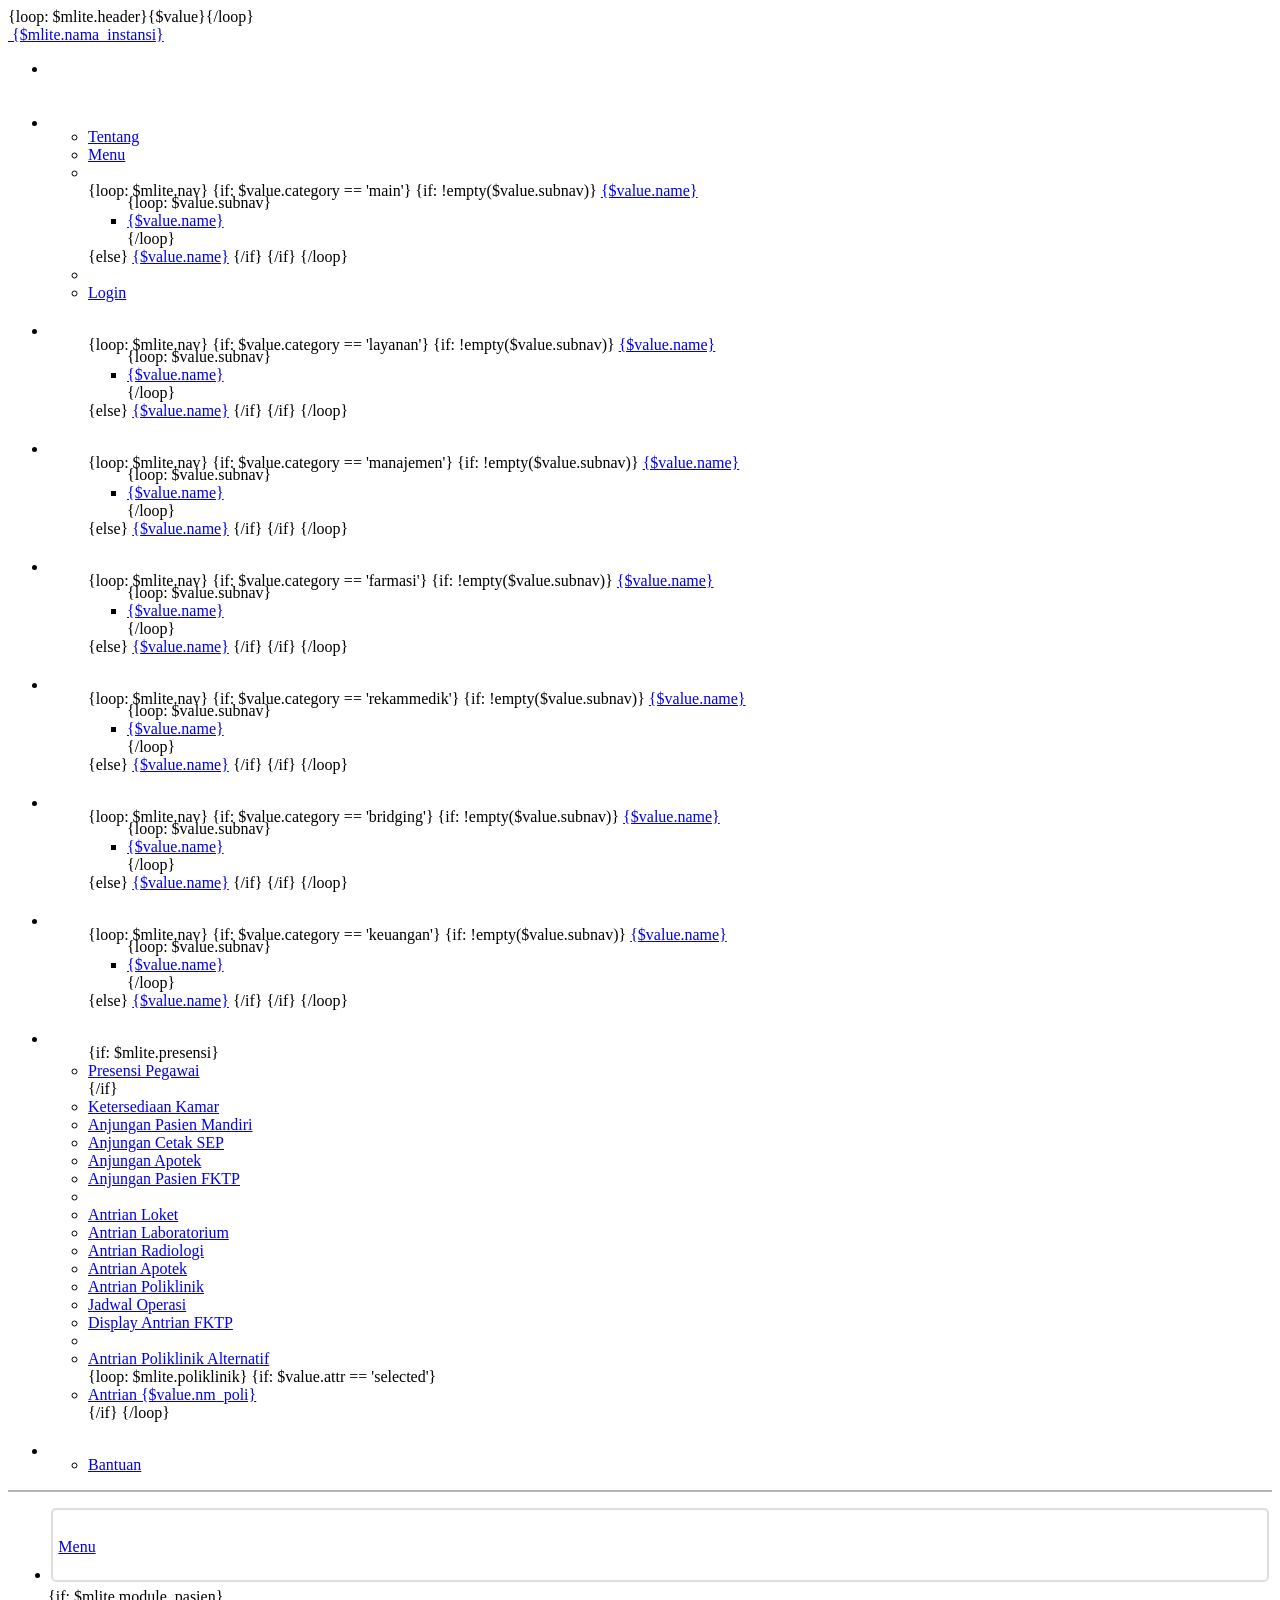
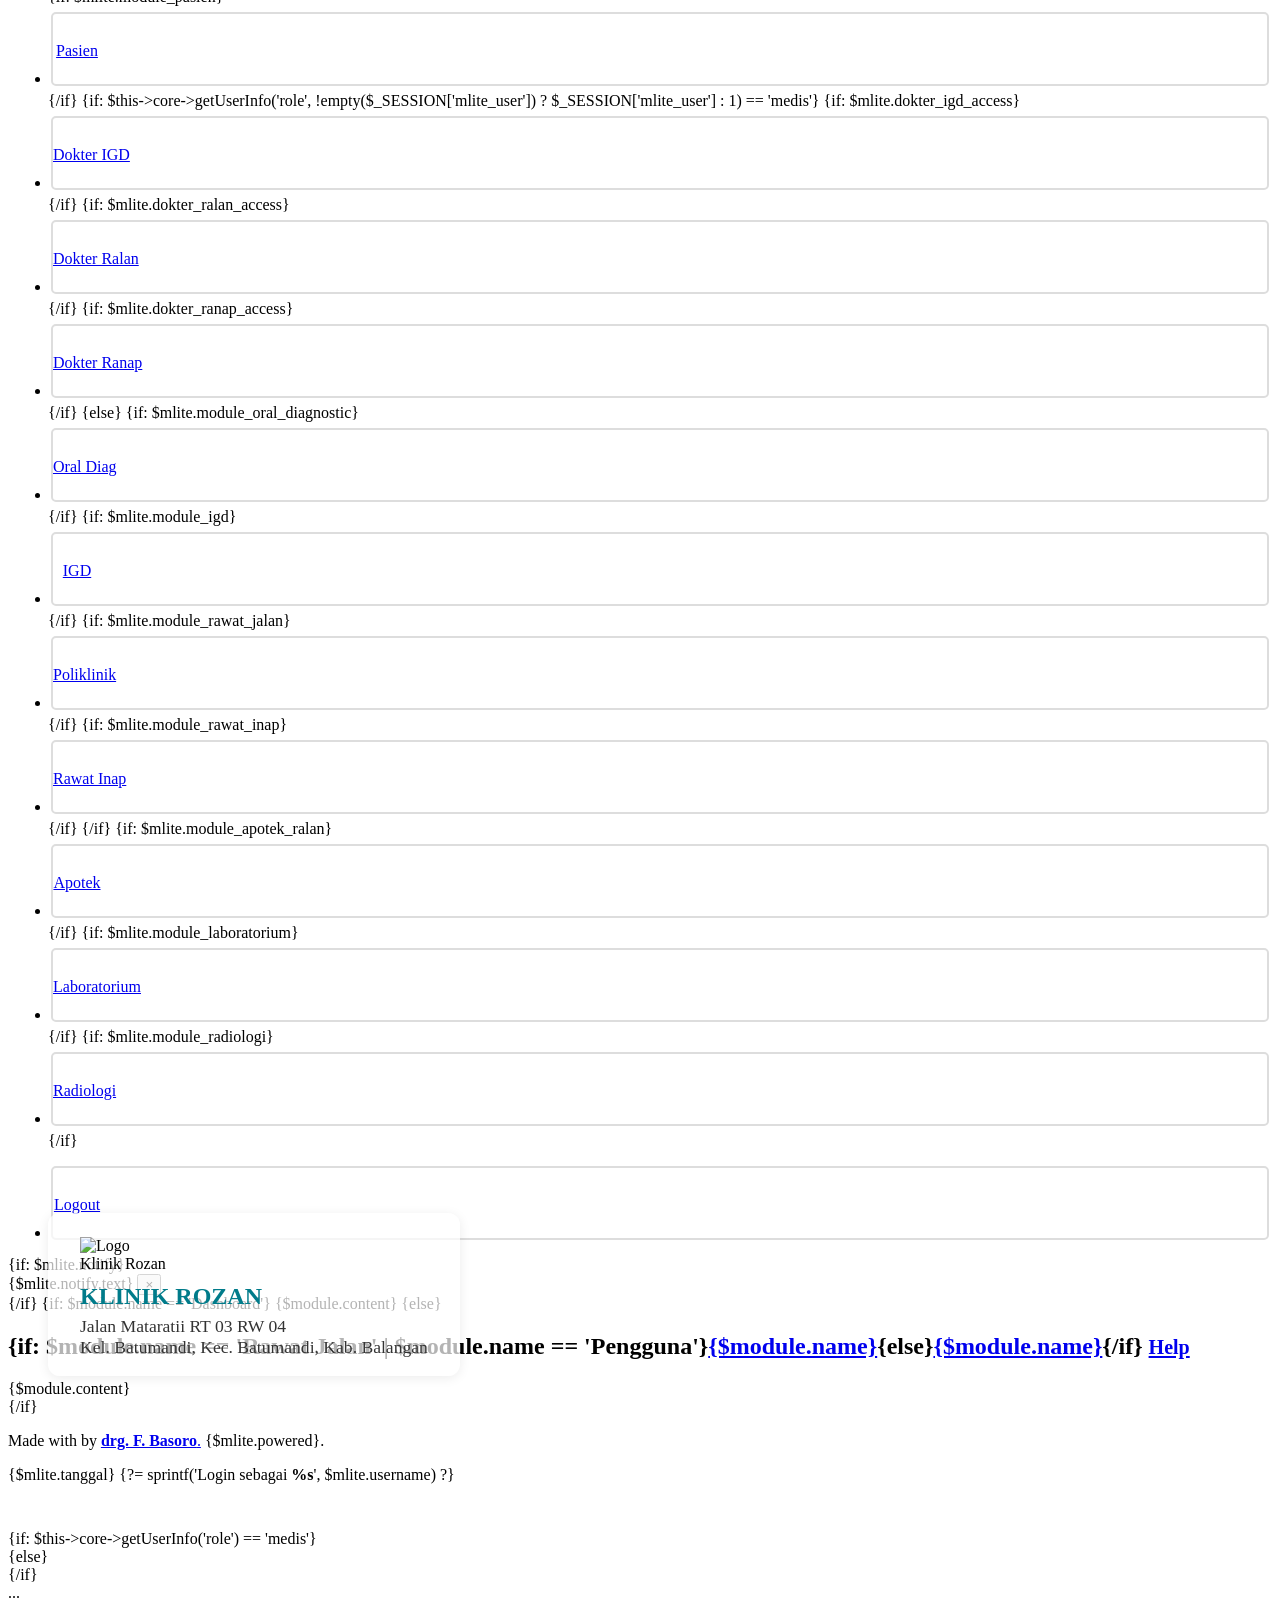
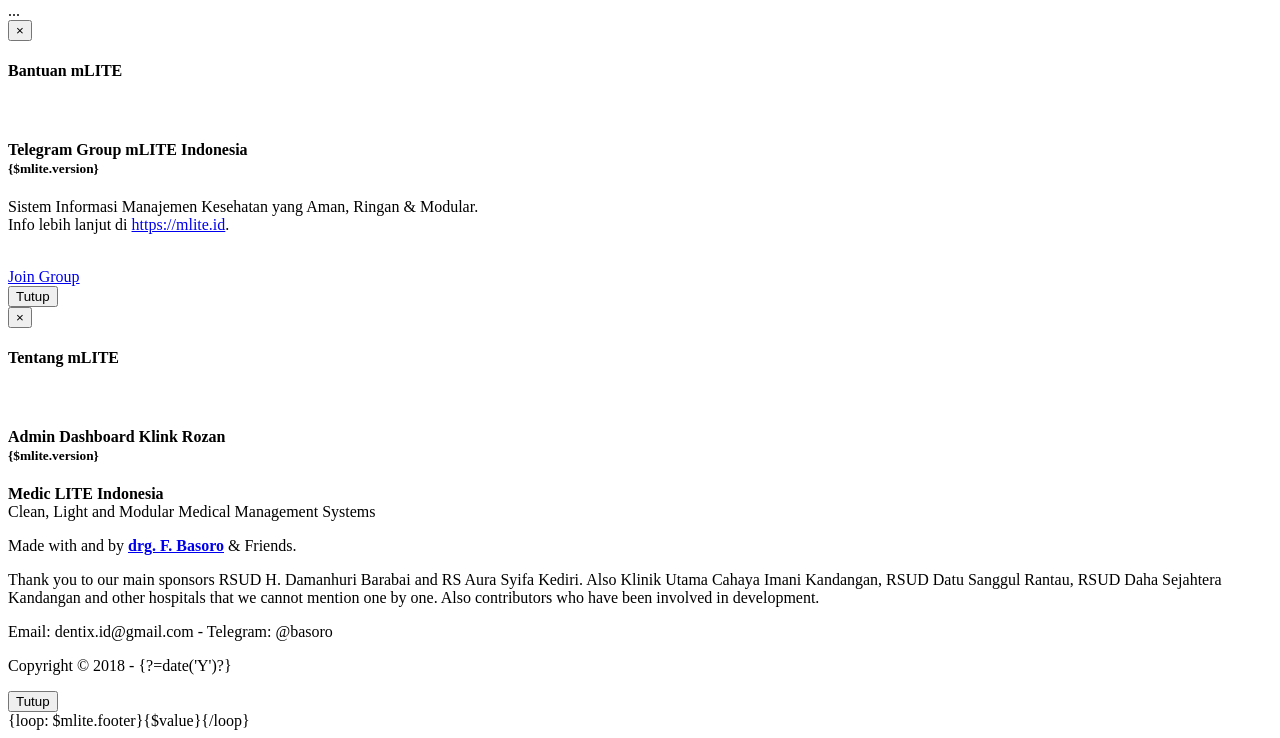
==== themes/admin/index.html @ 2b756dc1 "oek" ====
<!DOCTYPE HTML>
<html>
<head>
    <meta charset="utf-8">
    <meta http-equiv="X-UA-Compatible" content="IE=edge,chrome=1">
    <meta name="viewport" content="width=device-width, initial-scale=1">
    <meta name="robots" content="noindex">
    <title>mLITE - {$module.name}</title>
    <link rel="icon" href="{?=url()?}/{$mlite.logo}" type="image/x-icon">
    <link href="{$mlite.path}/assets/css/{$mlite.theme_admin}.min.css?v={$mlite.version}" rel="stylesheet">
    <link href="{$mlite.path}/assets/css/animate.min.css?v={$mlite.version}" rel="stylesheet">
    <link href="{?=url(THEMES.'/admin/css/style.css?v=1122'.$mlite.version)?}" rel="stylesheet">
    <link href="{$mlite.path}/assets/css/font-awesome.css?v={$mlite.version}" rel="stylesheet">
<style>
.navbar li.menu-icon {
  border: 2px solid #dddddd;
  border-radius: 5px;
  margin: 6px 3px;
}
.navbar-icon-top .navbar-nav>li>a>.fa, .navbar-icon-top .navbar-nav>li>a>.glyphicon {
    position: relative;
    width: 36px;
    font-size: 24px;
}
.menu-top .navbar-nav>li>a {
    font-size: 14px;
}
.menu-top .navbar-nav>li>a>.fa {
    position: relative;
    width: 10px !important;
    font-size: 14px;
}
.navbar-icon-top .navbar-nav>li>a>.fa>.badge, .navbar-icon-top .navbar-nav>li>a>.glyphicon>.badge {
    position: absolute;
    right: 0;
    font-family: sans-serif;
}
.navbar-icon-top .navbar-nav>li>a>.fa {
    top: 3px;
    line-height: 12px;
}
.navbar-icon-top .navbar-nav>li>a>.fa>.badge {
    top: -10px;
}
.navbar-icon-top .navbar-nav>li>a>.glyphicon {
    top: 6px;
    line-height: 6px;
}
.navbar-icon-top .navbar-nav>li>a>.glyphicon>.badge {
    top: -16px;
}  
@media (min-width: 768px) {
    .navbar-icon-top .navbar-brand {
        padding: 25px 15px;
    }
    .navbar-icon-top .navbar-text {
        margin-top: 25px;
        margin-bottom: 25px;
    }
    .navbar-icon-top .navbar-btn, .navbar-icon-top .navbar-form {
        margin-top: 18px;
        margin-bottom: 18px;
    }
    .navbar-icon-top .navbar-nav>li>a {
        text-align: center;
        display: table-cell;
        height: 70px;
        vertical-align: middle;
        padding-top: 0;
        padding-bottom: 0;
    }
    .menu-top .navbar-nav>li>a {
        text-align: center;
        display: table-cell;
        height: 34px;
        vertical-align: middle;
        padding-top: 0;
        padding-bottom: 0;
        color: #ffffff;
      }
    .menu-top .navbar-nav>li>a:hover {
      border-radius: 5px;
      background-color: #c4c4c4;
      color: #000000;
    }
    .menu-top .navbar-nav>li>a:focus {
      color: #efefef !important;
    }
    .navbar-icon-top .navbar-nav>li>a>.fa, .navbar-icon-top .navbar-nav>li>a>.glyphicon {
        display: block;
        width: 48px;
        margin: 2px auto 4px auto;
        top: 0;
        line-height: 24px;
    }
    .navbar-icon-top .navbar-nav>li>a>.fa>.badge, .navbar-icon-top .navbar-nav>li>a>.glyphicon>.badge {
        top: -7px;
    }
}

/* Dropdown menu 2 columns layout */
.dropdown-menu.columns-2 {
    min-width: 400px;
    padding: 10px 0;
}

.dropdown-menu.columns-2 > li {
    float: left;
    width: 50%;
}

.dropdown-menu.columns-2:after {
    content: "";
    display: table;
    clear: both;
}

/* Fix submenu positioning in 2-column layout */
.dropdown-submenu > .dropdown-menu {
    left: 100%;
    margin-top: -6px;
    margin-left: -1px;
}

/* Responsive adjustments */
@media (max-width: 767px) {
    .dropdown-menu.columns-2 {
        min-width: 100%;
    }
    
    .dropdown-menu.columns-2 > li {
        width: 100%;
        float: none;
    }
}

</style>
    <!-- PWA Support -->
    <link rel="manifest" href="{$mlite.path}/manifest.json" />
    <meta name="mobile-web-app-capable" content="yes" />
    <meta name="apple-mobile-web-app-capable" content="yes" />
    <meta name="application-name" content="mLITE" />
    <meta name="apple-mobile-web-app-title" content="mLITE" />
    <meta name="theme-color" content="#222" />
    <meta name="msapplication-navbutton-color" content="#222" />
    <meta name="apple-mobile-web-app-status-bar-style" content="green-translucent" />
    <meta name="msapplication-starturl" content="{$mlite.path}" />
    <meta name="viewport" content="width=device-width, initial-scale=1, shrink-to-fit=no" />
    <link rel="icon" sizes="128x128" href="{$mlite.path}/assets/images/icon-128x128.png" />
    <link rel="apple-touch-icon" sizes="128x128" href="{$mlite.path}/assets/images/icon-128x128.png" />
    <link rel="icon" sizes="192x192" href="{$mlite.path}/assets/images/icon-192x192.png" />
    <link rel="apple-touch-icon" sizes="192x192" href="{$mlite.path}/assets/images/icon-192x192.png" />
    <link rel="icon" sizes="256x256" href="{$mlite.path}/assets/images/icon-256x256.png" />
    <link rel="apple-touch-icon" sizes="256x256" href="{$mlite.path}/assets/images/icon-256x256.png" />
    <link rel="icon" sizes="384x384" href="{$mlite.path}/assets/images/icon-384x384.png" />
    <link rel="apple-touch-icon" sizes="384x384" href="{$mlite.path}/assets/images/icon-384x384.png" />
    <link rel="icon" sizes="512x512" href="{$mlite.path}/assets/images/icon-512x512.png" />
    <link rel="apple-touch-icon" sizes="512x512" href="{$mlite.path}/assets/images/icon-512x512.png" />
    <!-- End PWA Support -->

    <script src="{$mlite.path}/assets/jscripts/jquery.min.js?v={$mlite.version}"></script>
    <script src="{$mlite.path}/assets/jscripts/bootstrap.min.js?v={$mlite.version}"></script>
    <script src="{$mlite.path}/assets/jscripts/bootbox.min.js?v={$mlite.version}"></script>
    <script src="{$mlite.path}/assets/jscripts/html.sortable.min.js?v={$mlite.version}"></script>
    <script src="{$mlite.path}/assets/jscripts/tinynav.min.js?v={$mlite.version}"></script>
    <script src="{?=url(THEMES.'/admin/js/kalypto.min.js?v='.$mlite.version)?}"></script>
    <script src="{?=url(THEMES.'/admin/js/selectator.js?v='.$mlite.version)?}"></script>
    <script>
        var mlite = {token:"{$_SESSION['token']}", url:"{?=url()?}", admin:"{?=ADMIN?}"};
    </script>
    {loop: $mlite.header}{$value}{/loop}
</head>

<body>

    <div id="wrapper" style="position:relative; min-height:100vh; background: url('{?=url()?}/themes/admin/img/klink.jpg') no-repeat center center fixed; background-size:cover;">

        <div id="navbar-wrapper">
            <nav class="navbar navbar-inverse mobile-fixed-top hidden-lg hidden-md" style="z-index:1000;">
                <div class="container-fluid">
                    <div class="navbar-header">
                        <a href="#">
                        <img class="logo" src="{?=url()?}/{$mlite.logo}" alt="">
                        <span class="navbar-brand truncated"> {$mlite.nama_instansi} </span>
                        </a>
                    </div>
                    <ul class="nav navbar-nav navbar-right">
                        <li><a href="{?=url(ADMIN.'/logout')?}" class="fa fa-power-off" data-toggle="tooltip" data-placement="bottom" title="Keluar"></a></li>
                    </ul>
                </div>
            </nav>
        </div>
        <nav class="navbar navbar-inverse navbar-fixed-top visible-lg visible-md" style="margin-bottom:0;font-size:16px;">
          <div class="container-fluid bg-primary menu-top" style="margin: 0 !important;padding: 0 !important;border-bottom: #b6b6b6 2px solid;">
            <div id="navbar" class="navbar-collapse collapse">
              <ul class="nav navbar-nav">
                <li class="dropdown">
                  <a href="#" class="dropdown-toggle" data-toggle="dropdown" role="button" aria-haspopup="true" aria-expanded="false">Menu</a>
                  <ul class="dropdown-menu">
                    <li><a href="#" data-toggle="modal" data-target="#tentangModal"> Tentang</a></li>
                    <li><a href="{?=url([ADMIN,'dashboard', 'menu'])?}" data-toggle="modal" data-target="#menuModal"> Menu</a></li>
                    <li role="separator" class="divider"></li>                  
                    {loop: $mlite.nav}
                    {if: $value.category == 'main'}
                    <li{if: !empty($value.subnav)} class="dropdown-submenu"{/if}>
                        {if: !empty($value.subnav)}
                        <a class="dropdown-toggle" href="#" role="button" data-toggle="dropdown" aria-expanded="false">
                          {$value.name}
                        </a>
                        <ul class="dropdown-menu {if: $value.name == 'Master Data'}columns-2{/if}">
                            {loop: $value.subnav}
                            <li><a href="{$value.url}" class="dropdown-item">{$value.name}</a></li>
                            {/loop}
                        </ul>
                        {else} 
                        <a class="dropdown-item" href="{$value.url}">{$value.name}</a>
                        {/if}
                    </li>
                    {/if}
                    {/loop}
                    <li role="separator" class="divider"></li>
                    <li><a href="#" data-toggle="modal" data-target="#menuModal"> Login</a></li>
                  </ul>  
                </li>
                <li class="dropdown">
                  <a href="#" class="dropdown-toggle" data-toggle="dropdown" role="button" aria-haspopup="true" aria-expanded="false">Layanan</a>
                  <ul class="dropdown-menu">
                    {loop: $mlite.nav}
                    {if: $value.category == 'layanan'}
                    <li{if: !empty($value.subnav)} class="dropdown-submenu"{/if}>
                        {if: !empty($value.subnav)}
                        <a class="dropdown-toggle" href="#" role="button" data-toggle="dropdown" aria-expanded="false">
                          {$value.name}
                        </a>
                        <ul class="dropdown-menu">
                            {loop: $value.subnav}
                            <li><a href="{$value.url}" class="dropdown-item">{$value.name}</a></li>
                            {/loop}
                        </ul>
                        {else} 
                        <a class="dropdown-item" href="{$value.url}">{$value.name}</a>
                        {/if}
                    </li>
                    {/if}
                    {/loop}
                  </ul>  
                </li>
                <li class="dropdown">
                  <a href="#" class="dropdown-toggle" data-toggle="dropdown" role="button" aria-haspopup="true" aria-expanded="false">Manajemen</a>
                  <ul class="dropdown-menu">
                    {loop: $mlite.nav}
                    {if: $value.category == 'manajemen'}
                    <li{if: !empty($value.subnav)} class="dropdown-submenu"{/if}>
                        {if: !empty($value.subnav)}
                        <a class="dropdown-toggle" href="#" role="button" data-toggle="dropdown" aria-expanded="false">
                          {$value.name}
                        </a>
                        <ul class="dropdown-menu">
                            {loop: $value.subnav}
                            <li><a href="{$value.url}" class="dropdown-item">{$value.name}</a></li>
                            {/loop}
                        </ul>
                        {else} 
                        <a class="dropdown-item" href="{$value.url}">{$value.name}</a>
                        {/if}
                    </li>
                    {/if}
                    {/loop}
                  </ul>  
                </li>
                <li class="dropdown">
                  <a href="#" class="dropdown-toggle" data-toggle="dropdown" role="button" aria-haspopup="true" aria-expanded="false">Farmasi</a>
                  <ul class="dropdown-menu">
                    {loop: $mlite.nav}
                    {if: $value.category == 'farmasi'}
                    <li{if: !empty($value.subnav)} class="dropdown-submenu"{/if}>
                        {if: !empty($value.subnav)}
                        <a class="dropdown-toggle" href="#" role="button" data-toggle="dropdown" aria-expanded="false">
                          {$value.name}
                        </a>
                        <ul class="dropdown-menu">
                            {loop: $value.subnav}
                            <li><a href="{$value.url}" class="dropdown-item">{$value.name}</a></li>
                            {/loop}
                        </ul>
                        {else} 
                        <a class="dropdown-item" href="{$value.url}">{$value.name}</a>
                        {/if}
                    </li>
                    {/if}
                    {/loop}
                  </ul>  
                </li>
                <li class="dropdown">
                  <a href="#" class="dropdown-toggle" data-toggle="dropdown" role="button" aria-haspopup="true" aria-expanded="false">Rekan Medik</a>
                  <ul class="dropdown-menu">
                    {loop: $mlite.nav}
                    {if: $value.category == 'rekammedik'}
                    <li{if: !empty($value.subnav)} class="dropdown-submenu"{/if}>
                        {if: !empty($value.subnav)}
                        <a class="dropdown-toggle" href="#" role="button" data-toggle="dropdown" aria-expanded="false">
                          {$value.name}
                        </a>
                        <ul class="dropdown-menu">
                            {loop: $value.subnav}
                            <li><a href="{$value.url}" class="dropdown-item">{$value.name}</a></li>
                            {/loop}
                        </ul>
                        {else} 
                        <a class="dropdown-item" href="{$value.url}">{$value.name}</a>
                        {/if}
                    </li>
                    {/if}
                    {/loop}
                  </ul>  
                </li>
                <li class="dropdown">
                  <a href="#" class="dropdown-toggle" data-toggle="dropdown" role="button" aria-haspopup="true" aria-expanded="false">Bridging</a>
                  <ul class="dropdown-menu">
                    {loop: $mlite.nav}
                    {if: $value.category == 'bridging'}
                    <li{if: !empty($value.subnav)} class="dropdown-submenu"{/if}>
                        {if: !empty($value.subnav)}
                        <a class="dropdown-toggle" href="#" role="button" data-toggle="dropdown" aria-expanded="false">
                          {$value.name}
                        </a>
                        <ul class="dropdown-menu">
                            {loop: $value.subnav}
                            <li><a href="{$value.url}" class="dropdown-item">{$value.name}</a></li>
                            {/loop}
                        </ul>
                        {else} 
                        <a class="dropdown-item" href="{$value.url}">{$value.name}</a>
                        {/if}
                    </li>
                    {/if}
                    {/loop}
                  </ul>  
                </li>
                <li class="dropdown">
                  <a href="#" class="dropdown-toggle" data-toggle="dropdown" role="button" aria-haspopup="true" aria-expanded="false">Keuangan</a>
                  <ul class="dropdown-menu">
                    {loop: $mlite.nav}
                    {if: $value.category == 'keuangan'}
                    <li{if: !empty($value.subnav)} class="dropdown-submenu"{/if}>
                        {if: !empty($value.subnav)}
                        <a class="dropdown-toggle" href="#" role="button" data-toggle="dropdown" aria-expanded="false">
                          {$value.name}
                        </a>
                        <ul class="dropdown-menu">
                            {loop: $value.subnav}
                            <li><a href="{$value.url}" class="dropdown-item">{$value.name}</a></li>
                            {/loop}
                        </ul>
                        {else} 
                        <a class="dropdown-item" href="{$value.url}">{$value.name}</a>
                        {/if}
                    </li>
                    {/if}
                    {/loop}
                  </ul>  
                </li>
                <li class="dropdown">
                  <a href="#" class="dropdown-toggle" data-toggle="dropdown" role="button" aria-haspopup="true" aria-expanded="false">Anjungan</a>
                  <ul class="dropdown-menu">
                    {if: $mlite.presensi}
                    <li><a href="{?=url()?}/anjungan/presensi" target="_blank">Presensi Pegawai</a></li>
                    {/if}
                    <li><a href="{?=url()?}/anjungan/bed" target="_blank">Ketersediaan Kamar</a></li>
                    <li><a href="{?=url()?}/anjungan/pasien" target="_blank">Anjungan Pasien Mandiri</a></li>
                    <li><a href="{?=url()?}/anjungan/sep" target="_blank">Anjungan Cetak SEP</a></li>
                    <li><a href="{?=url()?}/anjungan/apotek/ambilantrian" target="_blank">Anjungan Apotek</a></li>
                    <li><a href="{?=url()?}/jknmobilefktp/apm" target="_blank">Anjungan Pasien FKTP</a></li>
                    <li role="separator" class="divider"></li>
                    <li><a href="{?=url()?}/anjungan/loket" target="_blank">Antrian Loket</a></li>
                    <li><a href="{?=url()?}/anjungan/laboratorium" target="_blank">Antrian Laboratorium</a></li>
                    <li><a href="{?=url()?}/anjungan/radiologi" target="_blank">Antrian Radiologi</a></li>
                    <li><a href="{?=url()?}/anjungan/apotek" target="_blank">Antrian Apotek</a></li>
                    <li><a href="{?=url()?}/anjungan/poli" target="_blank">Antrian Poliklinik</a></li>
                    <li><a href="{?=url()?}/anjungan/jadwaloperasi" target="_blank">Jadwal Operasi</a></li>
                    <li><a href="{?=url()?}/jknmobilefktp/display" target="_blank">Display Antrian FKTP</a></li>
                    <li role="separator" class="divider"></li>
                    <li><a href="{?=url()?}/anjungan/poli/all" target="_blank">Antrian Poliklinik Alternatif</a></li>
                    {loop: $mlite.poliklinik}
                      {if: $value.attr == 'selected'}
                        <li><a href="{?=url()?}/anjungan/poli/{$value.kd_poli}" target="_blank">Antrian {$value.nm_poli}</a></li>
                      {/if}
                    {/loop}  
                  </ul>
                </li>
                <li class="dropdown">
                  <a href="#" class="dropdown-toggle" data-toggle="dropdown" role="button" aria-haspopup="true" aria-expanded="false">Bantuan</a>
                  <ul class="dropdown-menu">
                    <li><a href="#" data-toggle="modal" data-target="#bantuanModal"> Bantuan</a></li>
                  </ul>  
                </li>
              </ul>  
            </div><!--/.nav-collapse -->
          </div>          
          <div class="container-fluid navbar-icon-top">
            <ul class="nav navbar-nav">
              <li class="menu-icon"><a href="{?=url([ADMIN,'dashboard', 'menu'])?}" data-toggle="modal" data-target="#menuModal" style="border-radius: 5px !important;"><i class="fa fa-home text-primary"></i> Menu</a></li>
              {if: $mlite.module_pasien}
              <li class="menu-icon"><a href="{?=url([ADMIN, 'pasien', 'manage'])?}"{if: !$mlite.pasien_access} class="btn disabled"{/if} style="border-radius: 5px !important;"><i class="fa fa-users {if: $mlite.pasien_access}text-success{else}text-muted{/if}"></i> Pasien</a></li>
              {/if}
              {if: $this->core->getUserInfo('role', !empty($_SESSION['mlite_user']) ? $_SESSION['mlite_user'] : 1) == 'medis'}
                {if: $mlite.dokter_igd_access}
                <li class="menu-icon"><a href="{?=url([ADMIN, 'dokter_igd', 'manage'])?}"{if: !$mlite.dokter_igd_access} class="btn disabled"{/if} style="border-radius: 5px !important;"><i class="fa fa-ambulance {if: $mlite.dokter_igd_access}text-danger{else}text-muted{/if}"></i> Dokter IGD</a></li>
                {/if}
                {if: $mlite.dokter_ralan_access}
                <li class="menu-icon"><a href="{?=url([ADMIN, 'dokter_ralan', 'manage'])?}"{if: !$mlite.dokter_ralan_access} class="btn disabled"{/if} style="border-radius: 5px !important;"><i class="fa fa-wheelchair {if: $mlite.dokter_ralan_access}text-warning{else}text-muted{/if}"></i> Dokter Ralan</a></li>
                {/if} 
                {if: $mlite.dokter_ranap_access}
                <li class="menu-icon"><a href="{?=url([ADMIN, 'dokter_ranap', 'manage'])?}"{if: !$mlite.dokter_ranap_access} class="btn disabled"{/if} style="border-radius: 5px !important;"><i class="fa fa-hotel {if: $mlite.dokter_ranap_access}text-info{else}text-muted{/if}"></i> Dokter Ranap</a></li>
                {/if}
              {else}
                {if: $mlite.module_oral_diagnostic}
                <li class="menu-icon"><a href="{?=url([ADMIN, 'oral_diagnostic', 'manage'])?}"{if: !$mlite.oral_diagnostic_access} class="btn disabled"{/if} style="border-radius: 5px !important;"><i class="fa fa-asterisk {if: $mlite.oral_diagnostic_access}text-warning{else}text-muted{/if}"></i> Oral Diag</a></li>
                {/if}
                {if: $mlite.module_igd}
                <li class="menu-icon"><a href="{?=url([ADMIN, 'igd', 'manage'])?}"{if: !$mlite.igd_access} class="btn disabled"{/if} style="border-radius: 5px !important;"><i class="fa fa-ambulance {if: $mlite.igd_access}text-danger{else}text-muted{/if}"></i> IGD</a></li>
                {/if}
                {if: $mlite.module_rawat_jalan}
                <li class="menu-icon"><a href="{?=url([ADMIN, 'rawat_jalan', 'manage'])?}"{if: !$mlite.rawat_jalan_access} class="btn disabled"{/if} style="border-radius: 5px !important;"><i class="fa fa-wheelchair {if: $mlite.rawat_jalan_access}text-warning{else}text-muted{/if}"></i> Poliklinik</a></li>
                {/if}
                {if: $mlite.module_rawat_inap}
                <li class="menu-icon"><a href="{?=url([ADMIN, 'rawat_inap', 'manage'])?}"{if: !$mlite.rawat_inap_access} class="btn disabled"{/if} style="border-radius: 5px !important;"><i class="fa fa-hotel {if: $mlite.rawat_inap_access}text-info{else}text-muted{/if}"></i> Rawat Inap</a></li>
                {/if}
              {/if}
              {if: $mlite.module_apotek_ralan}
              <li class="menu-icon"><a href="{?=url([ADMIN, 'apotek_ralan', 'manage'])?}"{if: !$mlite.apotek_ralan_access} class="btn disabled"{/if} style="border-radius: 5px !important;"><i class="fa fa-medkit {if: $mlite.apotek_ralan_access}text-success{else}text-muted{/if}"></i> Apotek</a></li>
              {/if}
              {if: $mlite.module_laboratorium}
              <li class="menu-icon"><a href="{?=url([ADMIN, 'laboratorium', 'manage'])?}"{if: !$mlite.laboratorium_access} class="btn disabled"{/if} style="border-radius: 5px !important;"><i class="fa fa-flask {if: $mlite.laboratorium_access}text-warning{else}text-muted{/if}"></i> Laboratorium</a></li>
              {/if}
              {if: $mlite.module_radiologi}
              <li class="menu-icon"><a href="{?=url([ADMIN, 'radiologi', 'manage'])?}"{if: !$mlite.radiologi_access} class="btn disabled"{/if} style="border-radius: 5px !important;"><i class="fa fa-film {if: $mlite.radiologi_access}text-info{else}text-muted{/if}"></i> Radiologi</a></li>
              {/if}
            </ul>
            <ul class="nav navbar-nav navbar-right">
              <li class="menu-icon"><a href="{?=url(ADMIN.'/logout')?}" class="btn" style="border-radius: 5px !important;" title="Logout"><i class="fa fa-power-off"></i> Logout</a></li>
            </ul>
          </div>
        </nav>
    		{if: $mlite.notify}
            <div id="notify" class="alert alert-{$mlite.notify.type} alert-dismissible fade in" role="alert">
                {$mlite.notify.text}
                <button type="button" class="close" data-dismiss="alert" aria-label="Close">
                    <span aria-hidden="true">&times;</span>
                </button>
            </div>
    		{/if}

        {if: $module.name == 'Dashboard'}
        <!-- Custom Klinik Rozan Branding -->
        <div style="position: absolute; left: 40px; bottom: 40px; z-index: 10; background: rgba(255,255,255,0.7); border-radius: 12px; padding: 24px 32px 18px 32px; box-shadow:0 2px 12px rgba(0,0,0,0.08); max-width: 420px;">
            <img src="{?=url()?}/themes/admin/img/Klinik Rozan.png" alt="Logo Klinik Rozan" style="max-width:90px; margin-bottom:10px; display:block;">
            <h2 style="font-weight:bold; color:#007b8a; margin-bottom:6px; margin-top:0;">KLINIK ROZAN</h2>
            <div style="font-size:1.1em; color:#333; margin-bottom:0;">
                Jalan Mataratii RT 03 RW 04<br>Kel. Batumandi, Kec. Batumandi, Kab. Balangan
            </div>
        </div>
        <!-- End Custom Klinik Rozan Branding -->
        {$module.content}
        {else}
        <section id="content-wrapper">
            <div class="container-fluid">
                <div class="row">
                    <div class="col-lg-12" style="margin-bottom:0px !important;">
                        <h2 class="content-title">{if: $module.name == 'Rawat Jalan' | $module.name == 'Pengguna'}<a href="{?=url([ADMIN,$module.dir,'index'])?}">{$module.name}</a>{else}<a href="{?=url([ADMIN,$module.dir,'manage'])?}">{$module.name}</a>{/if} <a href="{?=url([ADMIN,'dashboard','help',$module.dir])?}" data-toggle="modal" data-target="#moduleModal"><span class="pull-right"><small class="hidden-xs">Help</small> <i class="fa fa-question-circle-o" aria-hidden="true"></i></span></a></h2>
                        {$module.content}
                    </div>
                </div>
            </div>
        </section>
        {/if}

    </div>

    <footer class="visible-lg visible-md bg-primary" style="padding-bottom:30px;z-index:1000;">
      <p class="pull-right">
        Made with <i class="fa fa-heart text-danger"></i> by <a href="https://basoro.id/" target="_blank"><b>drg. F. Basoro</b>.</a>
        {$mlite.powered}.
      </p>
      <p><i class="fa fa-fw fa-calendar"></i> <span>{$mlite.tanggal}</span> <i class="fa fa-fw fa-clock-o"></i><span id="clock"></span> <i class="fa fa-fw fa-user"></i> <span>{?= sprintf('Login sebagai <strong>%s</strong>', $mlite.username) ?}</span></p>
    </footer>

    {if: $this->core->getUserInfo('role') == 'medis'}
    <div class="icon-bar hidden-lg hidden-md">
      <a href="#" data-toggle="modal" data-target="#menuModal"><i class="fa fa-home"></i></a>
      <a href="{?=url([ADMIN, 'pasien', 'manage'])?}"{if: !$mlite.pasien_access} class="btn disabled"{/if}><i class="fa fa-users"></i></a>
      <a href="{?=url([ADMIN, 'dokter_igd', 'manage'])?}"{if: !$mlite.dokter_igd_access} class="btn disabled"{/if}><i class="fa fa-ambulance"></i></a>
      <a href="{?=url([ADMIN, 'dokter_ralan', 'manage'])?}"{if: !$mlite.dokter_ralan_access} class="btn disabled"{/if}><i class="fa fa-wheelchair"></i></a>
      <a href="{?=url([ADMIN, 'dokter_ranap', 'manage'])?}"{if: !$mlite.dokter_ranap_access} class="btn disabled"{/if}><i class="fa fa-hotel"></i></a>
    </div>
    {else}
    <div class="icon-bar hidden-lg hidden-md">
      <a href="{?=url([ADMIN,'dashboard', 'menu'])?}" data-toggle="modal" data-target="#menuModal"><i class="fa fa-home"></i></a>
      <a href="{?=url([ADMIN, 'pasien', 'manage'])?}"{if: !$mlite.pasien_access} class="btn disabled"{/if}><i class="fa fa-users"></i></a>
      <a href="{?=url([ADMIN, 'igd', 'manage'])?}"{if: !$mlite.igd_access} class="btn disabled"{/if}><i class="fa fa-ambulance"></i></a>
      <a href="{?=url([ADMIN, 'rawat_jalan', 'manage'])?}"{if: !$mlite.rawat_jalan_access} class="btn disabled"{/if}><i class="fa fa-wheelchair"></i></a>
      <a href="{?=url([ADMIN, 'rawat_inap', 'manage'])?}"{if: !$mlite.rawat_inap_access} class="btn disabled"{/if}><i class="fa fa-hotel"></i></a>
    </div>
    {/if}

    <!-- Modal -->
    <div class="modal fade" id="moduleModal" tabindex="-1" role="dialog">
        <div class="modal-dialog modal-lg" role="document">
            <div class="modal-content">
                ...
            </div>
        </div>
    </div>
    <div class="modal fade modal-fullscreen" id="menuModal" tabindex="-1" role="dialog">
        <div class="modal-dialog" role="document">
            <div class="modal-content">
              ...
            </div>
        </div>
    </div>
    <div class="modal fade" id="bantuanModal" tabindex="-1" role="dialog">
        <div class="modal-dialog modal-xs" role="document">
            <div class="modal-content">
                <div class="modal-header">
                    <button type="button" class="close" data-dismiss="modal" aria-label="Close"><span aria-hidden="true">&times;</span></button>
                    <h4 class="modal-title">Bantuan mLITE</h4>
                </div>
                <div class="modal-body">
                  <div class="text-center">
                    <img src="{?=url()?}/themes/admin/img/logo.png" width="100px" alt="">
                    <h4>
                      Telegram Group mLITE Indonesia
                      <div class="">
                        <small>
                          {$mlite.version}
                        </small>
                      </div>
                    </h4>
                    <p>
                      Sistem Informasi Manajemen Kesehatan yang Aman, Ringan &amp; Modular.<br/>
                      Info lebih lanjut di <a href="https://mlite.id" target="_blank">https://mlite.id</a>.<br><br>
                    </p>
                      <a href="tg://join?invite=fEeIXLsi5jc5YzZl" class="btn btn-primary"><span class="fa fa-send"></span> Join Group</a>
                  </div>
                </div>
                <div class="modal-footer">
                    <button type="button" class="btn btn-primary" data-dismiss="modal">Tutup</button>
                </div>
            </div>
        </div>
    </div>
    <div class="modal fade" id="tentangModal" tabindex="-1" role="dialog">
        <div class="modal-dialog modal-xs" role="document">
            <div class="modal-content">
                <div class="modal-header">
                    <button type="button" class="close" data-dismiss="modal" aria-label="Close"><span aria-hidden="true">&times;</span></button>
                    <h4 class="modal-title">Tentang mLITE</h4>
                </div>
                <div class="modal-body">
                  <div class="text-center">
                    <img src="{?=url()?}/themes/admin/img/logo.png" width="50px" alt="">
                    <h4>
                      Admin Dashboard Klink Rozan
                      <div class="">
                        <small>
                          {$mlite.version}
                        </small>
                      </div>
                    </h4>
                    <p><b>Medic LITE Indonesia</b><br>
                      Clean, Light and Modular Medical Management Systems</p>
                    <p>Made with <i class="fa fa-heart text-danger"></i> and <i class="fa fa-coffee text-primary"></i> by <a href="https://basoro.id/" target="_blank"><b>drg. F. Basoro</b></a> & Friends.</p>
                    <p>Thank you to our main sponsors <span class="badge badge-info badge-style-light">RSUD H. Damanhuri Barabai</span> and <span class="badge badge-warning badge-style-light">RS Aura Syifa Kediri</span>. Also Klinik Utama Cahaya Imani Kandangan, RSUD Datu Sanggul Rantau, RSUD Daha Sejahtera Kandangan and other hospitals that we cannot mention one by one. Also contributors who have been involved in development.</p>
                    <p>Email: dentix.id@gmail.com - Telegram: @basoro</p>
                    <p>Copyright © 2018 - {?=date('Y')?}</p>
                  </div>
                </div>
                <div class="modal-footer">
                    <button type="button" class="btn btn-primary" data-dismiss="modal">Tutup</button>
                </div>
            </div>
        </div>
    </div>
    <!-- PWA Support -->
    <script>
    if ("serviceWorker" in navigator) {
      window.addEventListener("load", () => {
        navigator.serviceWorker
        .register("{$mlite.path}/service-worker.js")
        .then((swReg) => {
        })
        .catch((err) => {
        });
      });
    }
    </script>
    <!-- End PWA Support -->
    <script src="{?= url(THEMES.'/admin/js/scripts.js?v='.$mlite.version) ?}"></script>
    {loop: $mlite.footer}{$value}{/loop}  
</body>
</html>
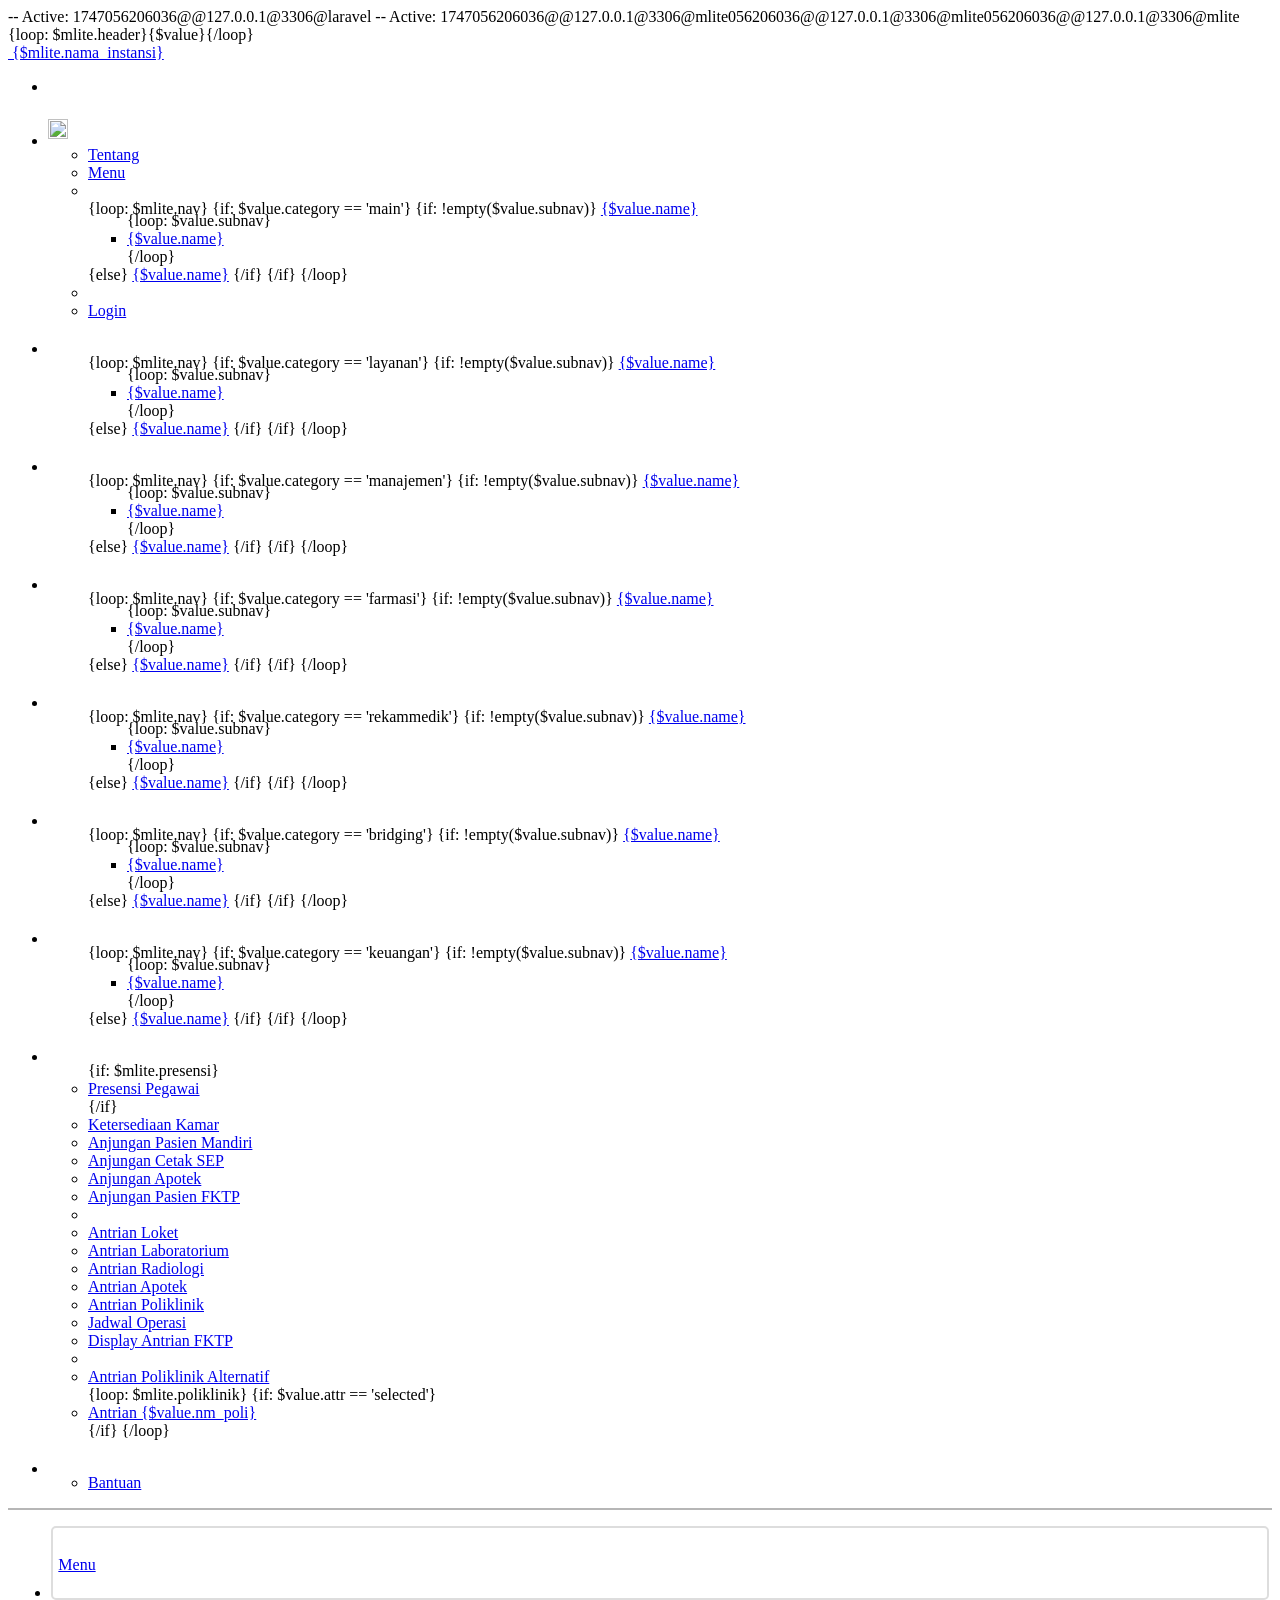
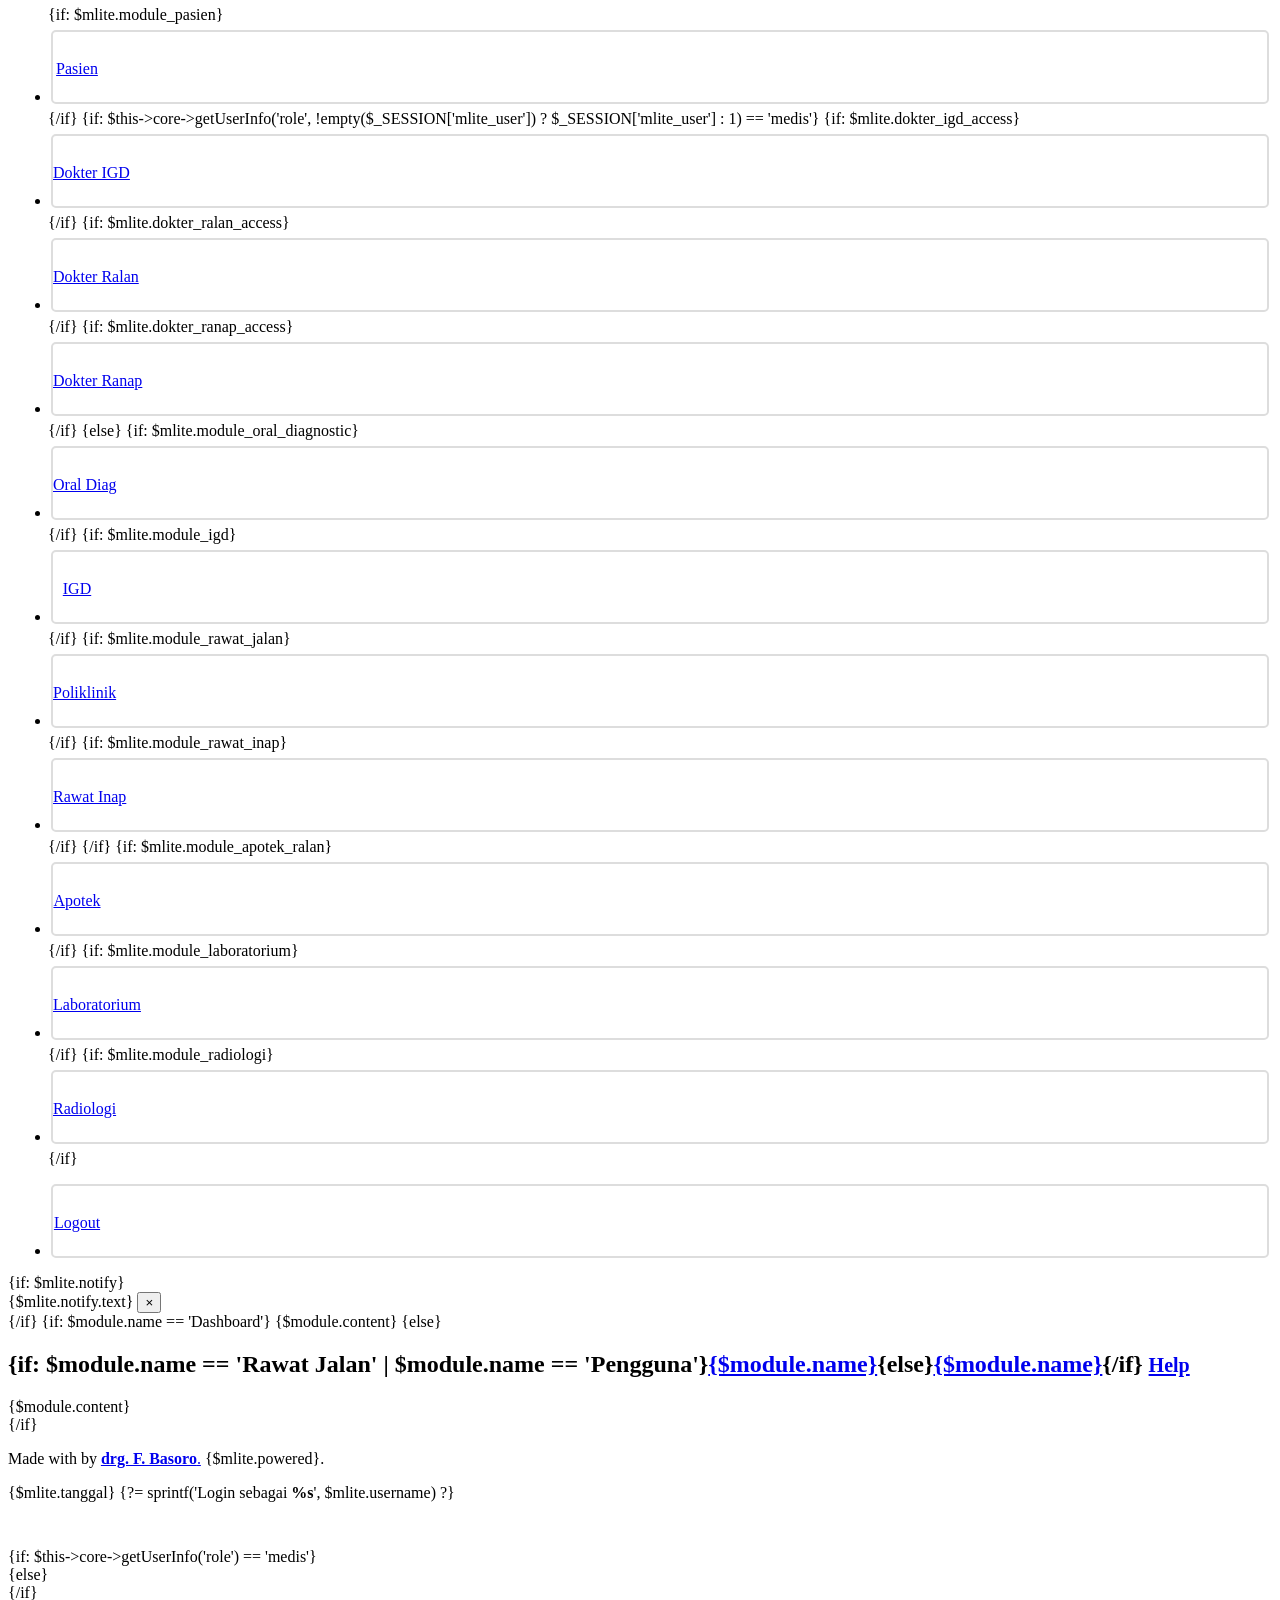
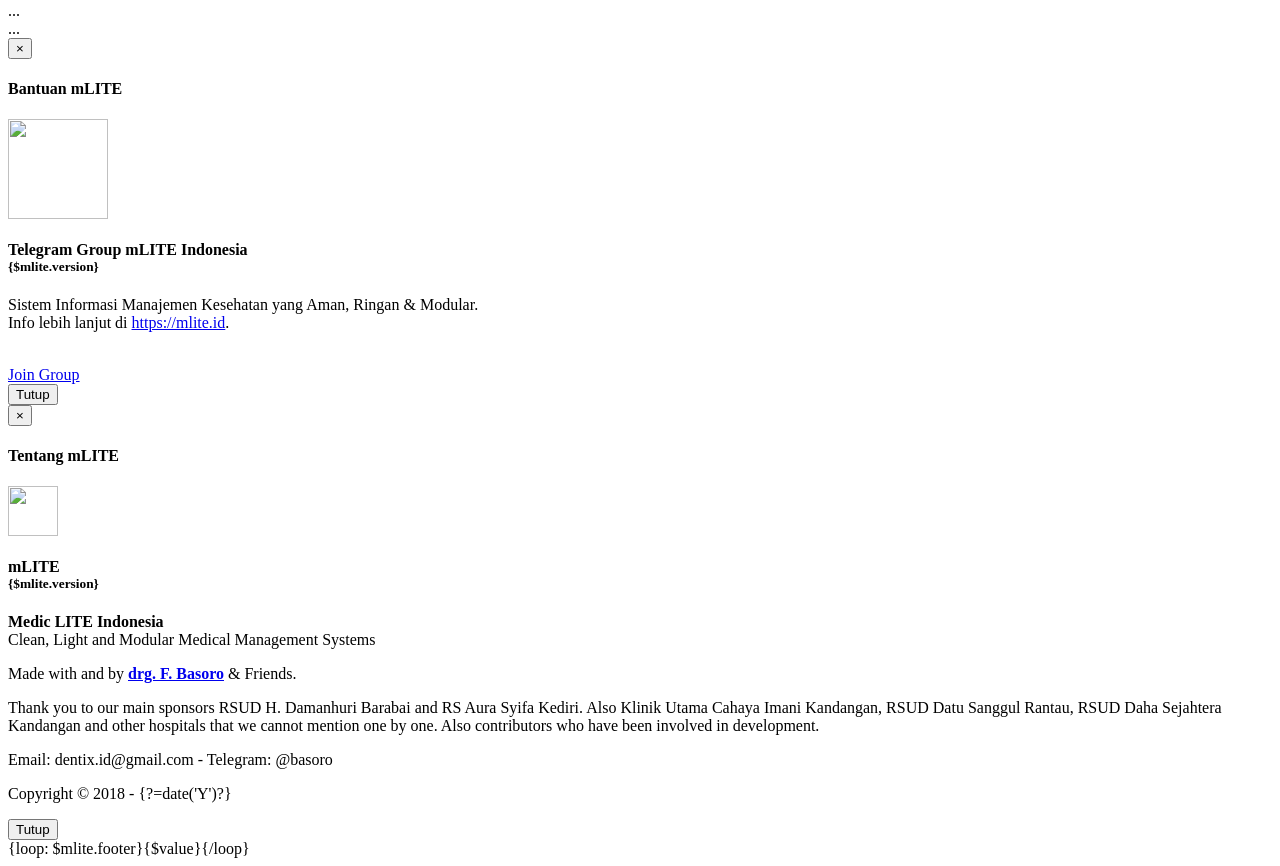
==== commit 991b51fc: "oke" ====
--- a/themes/admin/index.html
+++ b/themes/admin/index.html
@@ -1,3 +1,5 @@
+-- Active: 1747056206036@@127.0.0.1@3306@laravel
+-- Active: 1747056206036@@127.0.0.1@3306@mlite056206036@@127.0.0.1@3306@mlite056206036@@127.0.0.1@3306@mlite
 <!DOCTYPE HTML>
 <html>
 <head>
@@ -173,7 +175,7 @@
 
 <body>
 
-    <div id="wrapper" style="position:relative; min-height:100vh; background: url('{?=url()?}/themes/admin/img/klink.jpg') no-repeat center center fixed; background-size:cover;">
+    <div id="wrapper">
 
         <div id="navbar-wrapper">
             <nav class="navbar navbar-inverse mobile-fixed-top hidden-lg hidden-md" style="z-index:1000;">
@@ -195,7 +197,7 @@
             <div id="navbar" class="navbar-collapse collapse">
               <ul class="nav navbar-nav">
                 <li class="dropdown">
-                  <a href="#" class="dropdown-toggle" data-toggle="dropdown" role="button" aria-haspopup="true" aria-expanded="false">Menu</a>
+                  <a href="#" class="dropdown-toggle" data-toggle="dropdown" role="button" aria-haspopup="true" aria-expanded="false"><img src="{?=url()?}/favicon.png" height="20px"></a>
                   <ul class="dropdown-menu">
                     <li><a href="#" data-toggle="modal" data-target="#tentangModal"> Tentang</a></li>
                     <li><a href="{?=url([ADMIN,'dashboard', 'menu'])?}" data-toggle="modal" data-target="#menuModal"> Menu</a></li>
@@ -452,16 +454,7 @@
     		{/if}
 
         {if: $module.name == 'Dashboard'}
-        <!-- Custom Klinik Rozan Branding -->
-        <div style="position: absolute; left: 40px; bottom: 40px; z-index: 10; background: rgba(255,255,255,0.7); border-radius: 12px; padding: 24px 32px 18px 32px; box-shadow:0 2px 12px rgba(0,0,0,0.08); max-width: 420px;">
-            <img src="{?=url()?}/themes/admin/img/Klinik Rozan.png" alt="Logo Klinik Rozan" style="max-width:90px; margin-bottom:10px; display:block;">
-            <h2 style="font-weight:bold; color:#007b8a; margin-bottom:6px; margin-top:0;">KLINIK ROZAN</h2>
-            <div style="font-size:1.1em; color:#333; margin-bottom:0;">
-                Jalan Mataratii RT 03 RW 04<br>Kel. Batumandi, Kec. Batumandi, Kab. Balangan
-            </div>
-        </div>
-        <!-- End Custom Klinik Rozan Branding -->
-        {$module.content}
+          {$module.content}
         {else}
         <section id="content-wrapper">
             <div class="container-fluid">
@@ -560,7 +553,7 @@
                   <div class="text-center">
                     <img src="{?=url()?}/themes/admin/img/logo.png" width="50px" alt="">
                     <h4>
-                      Admin Dashboard Klink Rozan
+                      mLITE
                       <div class="">
                         <small>
                           {$mlite.version}
